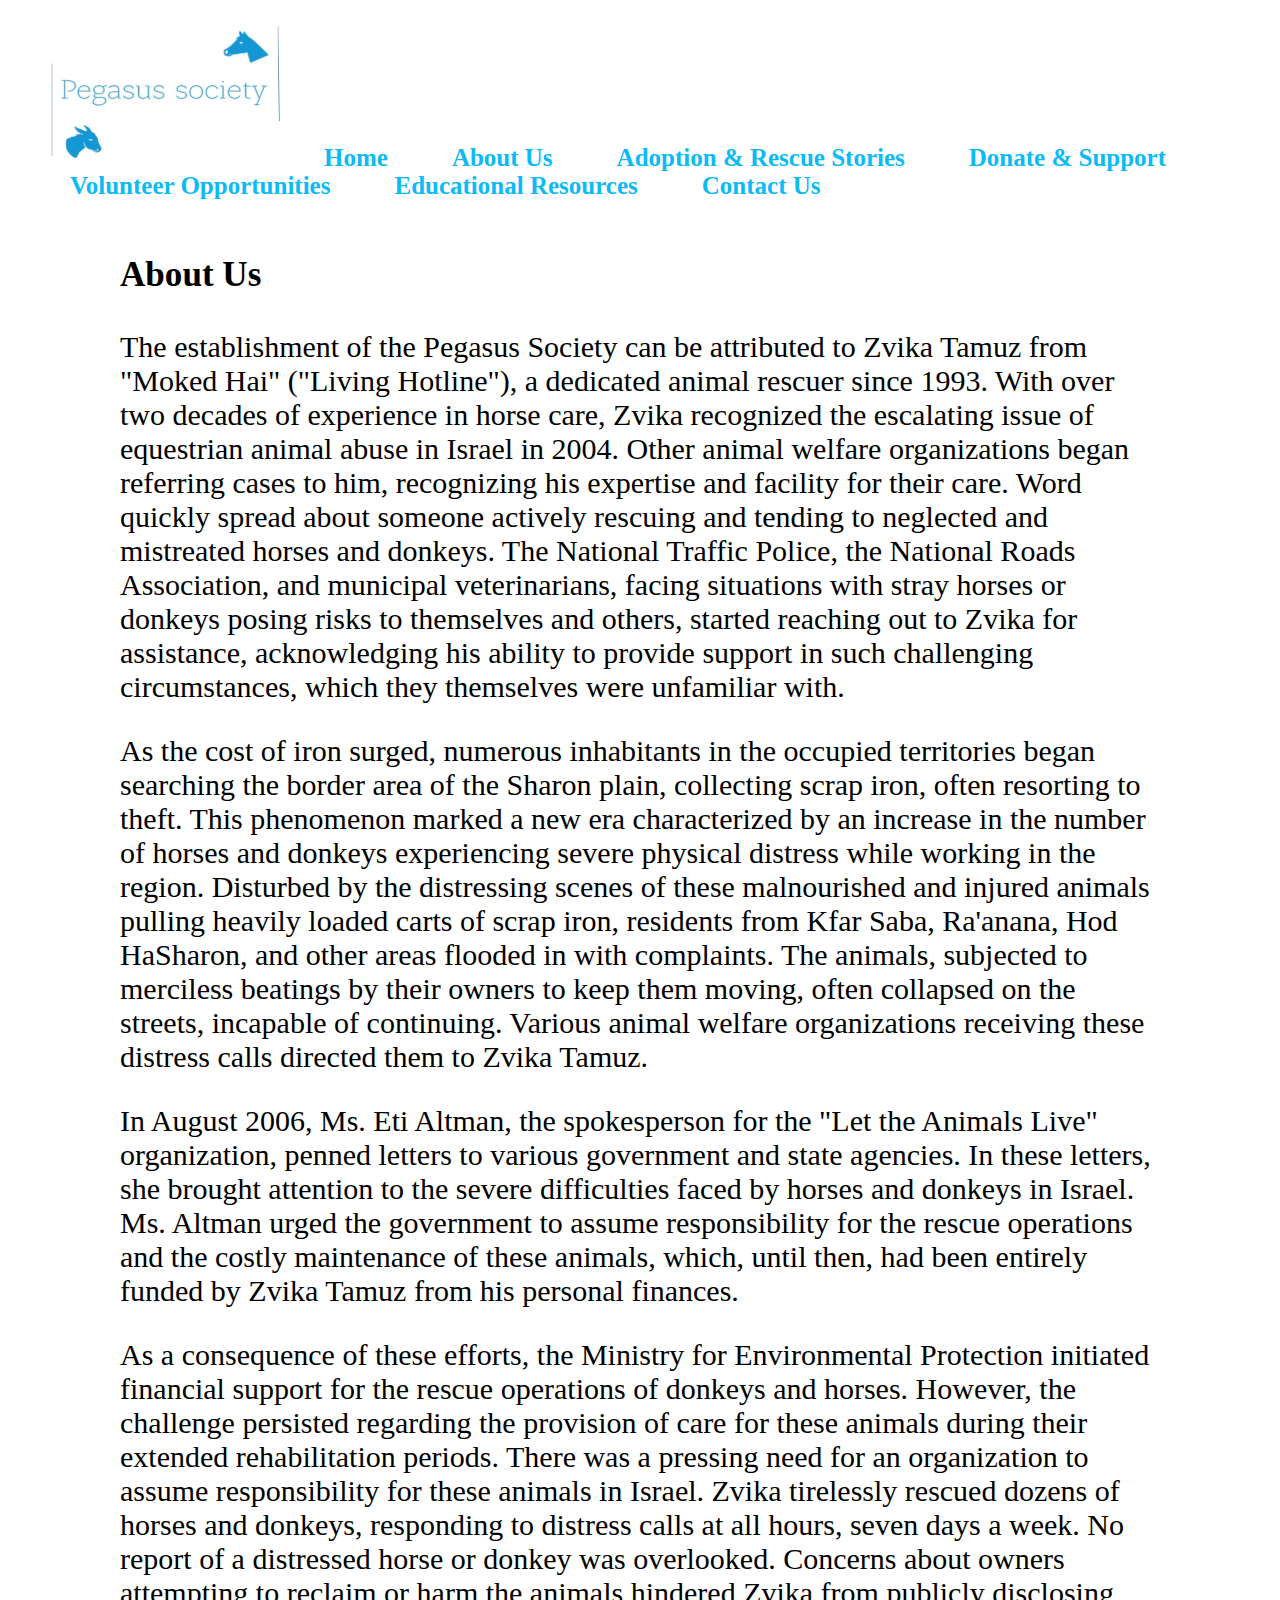
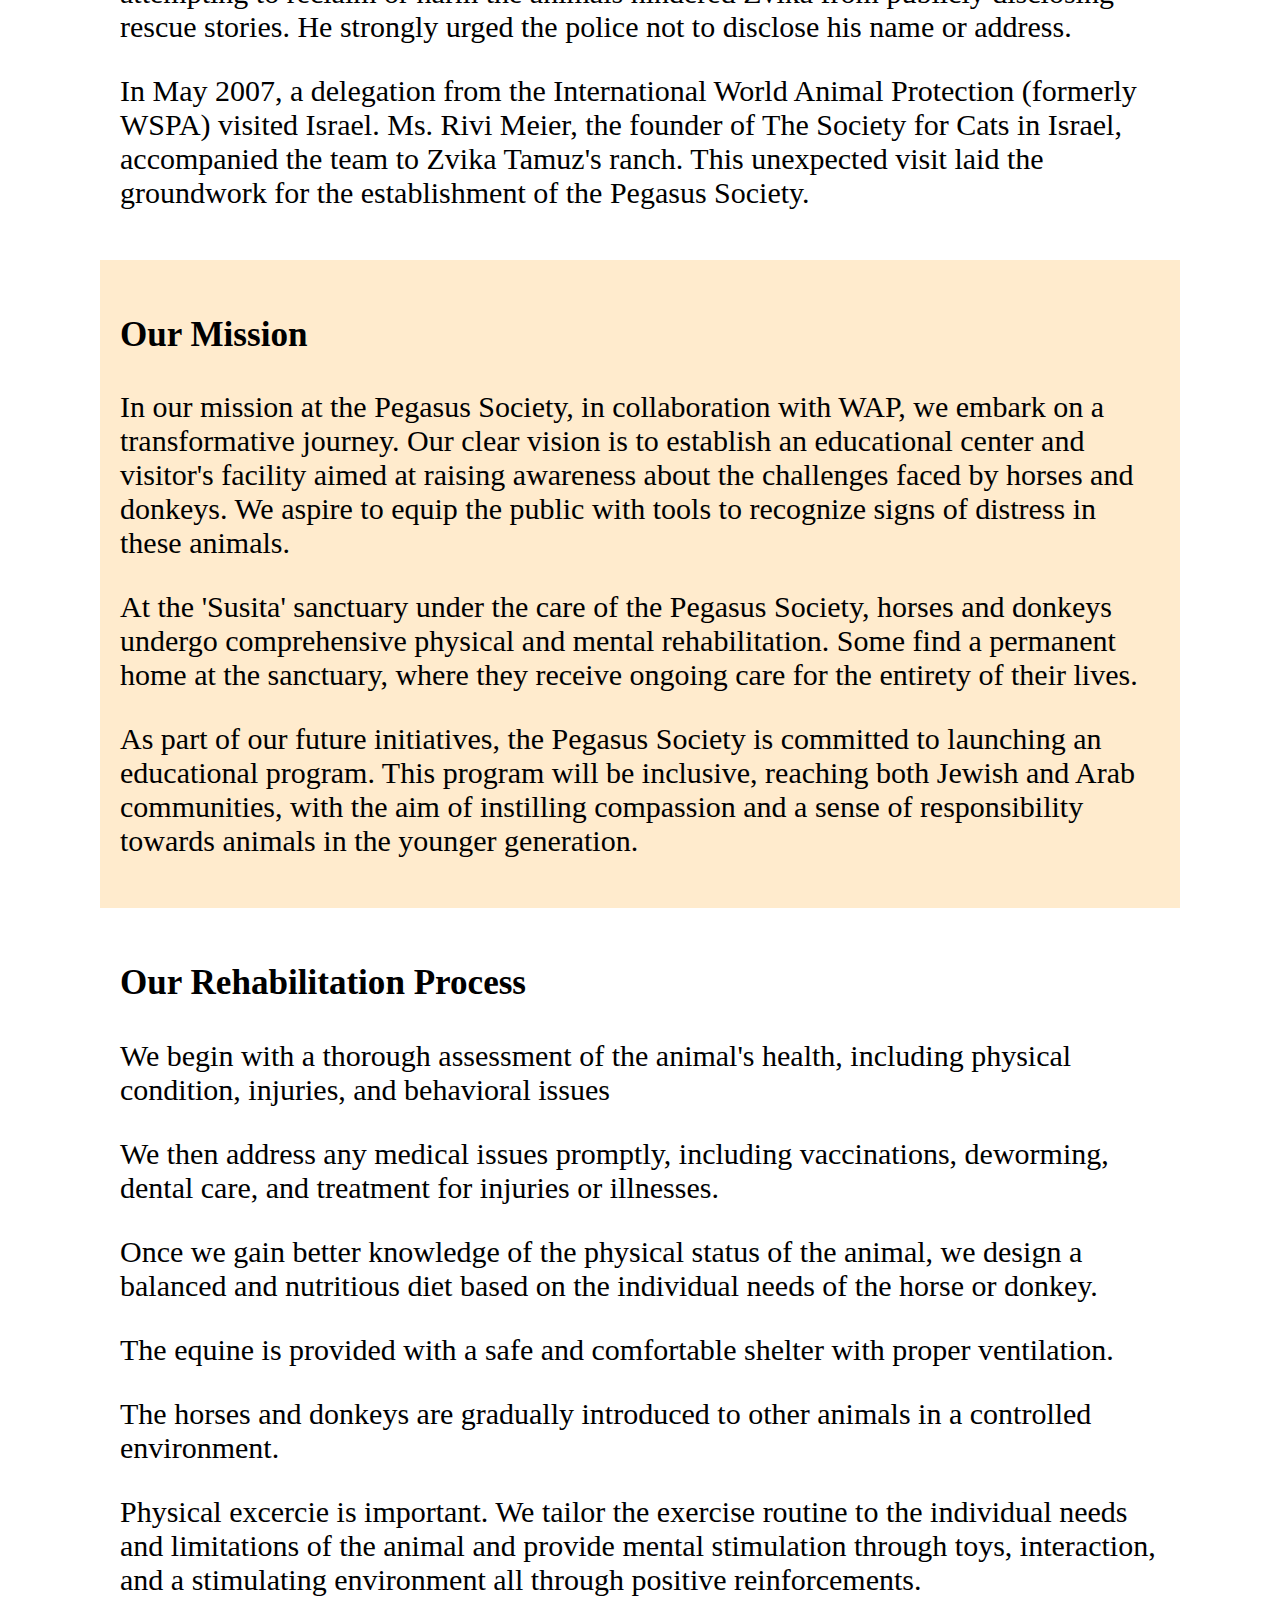
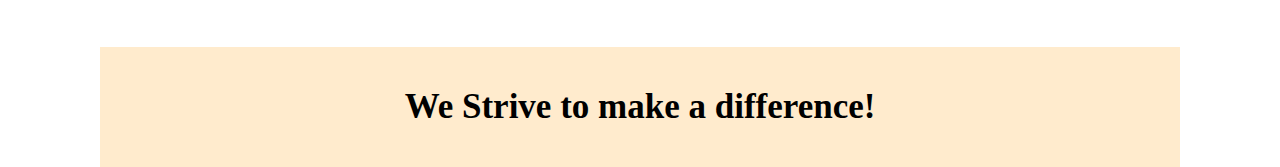
==== about.html @ 3e4b41f5 "prototype" ====
<!DOCTYPE html>
<html lang="en">
<head>
    <meta charset="UTF-8">
    <meta name="viewport" content="width=device-width, initial-scale=1.0">
    <title>About Us</title>
    <link rel="stylesheet" href="styles/about.css">

</head>
<body>
    <nav class="navbar">
        <ul>
            <img id="logo" src="assets/logoTwo.JPG">
            <li><a href="index.html">Home</a></li>
            <li><a href="about.html">About Us</a></li>
            <li><a href="adoptionAndRescue.html">Adoption & Rescue Stories</a></li>
            <li><a href="donateAndSupport.html">Donate & Support</a></li>
            <li><a href="volunteer.html">Volunteer Opportunities</a></li>
            <li><a href="educationalRessources.html">Educational Resources</a></li>
            <li><a href="contactUs.html">Contact Us</a></li>
        </ul>
    </nav>

    <div class="container">
        <div class="about-us">
            <h3>About Us</h3>
            <p> 
                The establishment of the Pegasus Society can be attributed to Zvika Tamuz from "Moked Hai" ("Living Hotline"), 
                a dedicated animal rescuer since 1993. With over two decades of experience in horse care, Zvika recognized the 
                escalating issue of equestrian animal abuse in Israel in 2004. Other animal welfare organizations began referring 
                cases to him, recognizing his expertise and facility for their care. Word quickly spread about someone actively 
                rescuing and tending to neglected and mistreated horses and donkeys. The National Traffic Police, the National 
                Roads Association, and municipal veterinarians, facing situations with stray horses or donkeys posing risks to 
                themselves and others, started reaching out to Zvika for assistance, acknowledging his ability to provide support 
                in such challenging circumstances, which they themselves were unfamiliar with.
            </p>
            <p>   
                As the cost of iron surged, numerous inhabitants in the occupied territories began searching the border area of the 
                Sharon plain, collecting scrap iron, often resorting to theft. This phenomenon marked a new era characterized by an 
                increase in the number of horses and donkeys experiencing severe physical distress while working in the region. 
                Disturbed by the distressing scenes of these malnourished and injured animals pulling heavily loaded carts of scrap 
                iron, residents from Kfar Saba, Ra'anana, Hod HaSharon, and other areas flooded in with complaints. The animals, 
                subjected to merciless beatings by their owners to keep them moving, often collapsed on the streets, incapable of 
                continuing. Various animal welfare organizations receiving these distress calls directed them to Zvika Tamuz.
            </p>
            <p>
                In August 2006, Ms. Eti Altman, the spokesperson for the "Let the Animals Live" organization, penned letters to 
                various government and state agencies. In these letters, she brought attention to the severe difficulties faced 
                by horses and donkeys in Israel. Ms. Altman urged the government to assume responsibility for the rescue 
                operations and the costly maintenance of these animals, which, until then, had been entirely funded by Zvika 
                Tamuz from his personal finances.
            </p>
            <p>
                As a consequence of these efforts, the Ministry for Environmental Protection initiated financial support for 
                the rescue operations of donkeys and horses. However, the challenge persisted regarding the provision of care 
                for these animals during their extended rehabilitation periods. There was a pressing need for an organization 
                to assume responsibility for these animals in Israel. Zvika tirelessly rescued dozens of horses and donkeys, 
                responding to distress calls at all hours, seven days a week. No report of a distressed horse or donkey was 
                overlooked. Concerns about owners attempting to reclaim or harm the animals hindered Zvika from publicly 
                disclosing rescue stories. He strongly urged the police not to disclose his name or address.
            </p>
            <p>
                In May 2007, a delegation from the International World Animal Protection (formerly WSPA) visited Israel. 
                Ms. Rivi Meier, the founder of The Society for Cats in Israel, accompanied the team to Zvika Tamuz's ranch. 
                This unexpected visit laid the groundwork for the establishment of the Pegasus Society.
            </p>
        </div>
        <div class="our-mission">
            <h3>Our Mission</h3>
            <p>   
                In our mission at the Pegasus Society, in collaboration with WAP, we embark on a transformative journey. 
                Our clear vision is to establish an educational center and visitor's facility aimed at raising awareness 
                about the challenges faced by horses and donkeys. We aspire to equip the public with tools to recognize 
                signs of distress in these animals.       
            </p>
            <p>
                At the 'Susita' sanctuary under the care of the Pegasus Society, horses and donkeys undergo comprehensive 
                physical and mental rehabilitation. Some find a permanent home at the sanctuary, where they receive ongoing 
                care for the entirety of their lives.
            </p>
            <p>
                As part of our future initiatives, the Pegasus Society is committed to launching an educational program. 
                This program will be inclusive, reaching both Jewish and Arab communities, with the aim of instilling 
                compassion and a sense of responsibility towards animals in the younger generation.
            </p>
        </div>
        <div class="rehabilitation">
            <h3>Our Rehabilitation Process</h3>
            <p>
                We begin with a thorough assessment of the animal's health, including physical condition, injuries, 
                and behavioral issues
            </p>
            <p>
                We then address any medical issues promptly, including vaccinations, deworming, dental care, and treatment 
                for injuries or illnesses.
            </p>
            <p>
                Once we gain better knowledge of the physical status of the animal, we design a balanced and nutritious diet 
                based on the individual needs of the horse or donkey.
            </p>
            <p>
                The equine is provided with a safe and comfortable shelter with proper ventilation.
            </p>
            <p>
                The horses and donkeys are gradually introduced to other animals in a controlled environment.
            </p>
            <p>
                Physical excercie is important. We tailor the exercise routine to the individual needs and limitations of the 
                animal and provide mental stimulation through toys, interaction, and a stimulating environment all through 
                positive reinforcements.
            </p>
        </div>
        <div class="conclusion">
            We Strive to make a difference!
        </div>
    </div>
</body>
</html>
---- styles/about.css ----
body{
    margin: 0;
}
#logo {
    height: 150px;
    width: 250px;
}

.navbar {
    list-style-type: none;
    position: fixed;
    top: 0;
    background-color: white;
}

li {
    display: inline;
    padding: 15px;
    margin: 15px;
}

a {
    text-decoration: none;
    font-size: 25px;
    font-weight: bold;
    color: rgb(12, 187, 246);
}

.navbar a:hover {
    color: orange;
}

.container {
    margin-top: 200px;
    margin-left: 100px;
    margin-right: 100px;
}

.about-us{
    padding: 20px;
    font-size: 30px;
}

.our-mission{
    background-color: blanchedalmond;
    padding: 20px;
    font-size: 30px;
}
.rehabilitation{
    padding: 20px;
    font-size: 30px;
}

.conclusion{
    background-color: blanchedalmond;
    padding: 40px;
    font-size: 35px;
    font-weight:bolder;
    text-align: center;
}
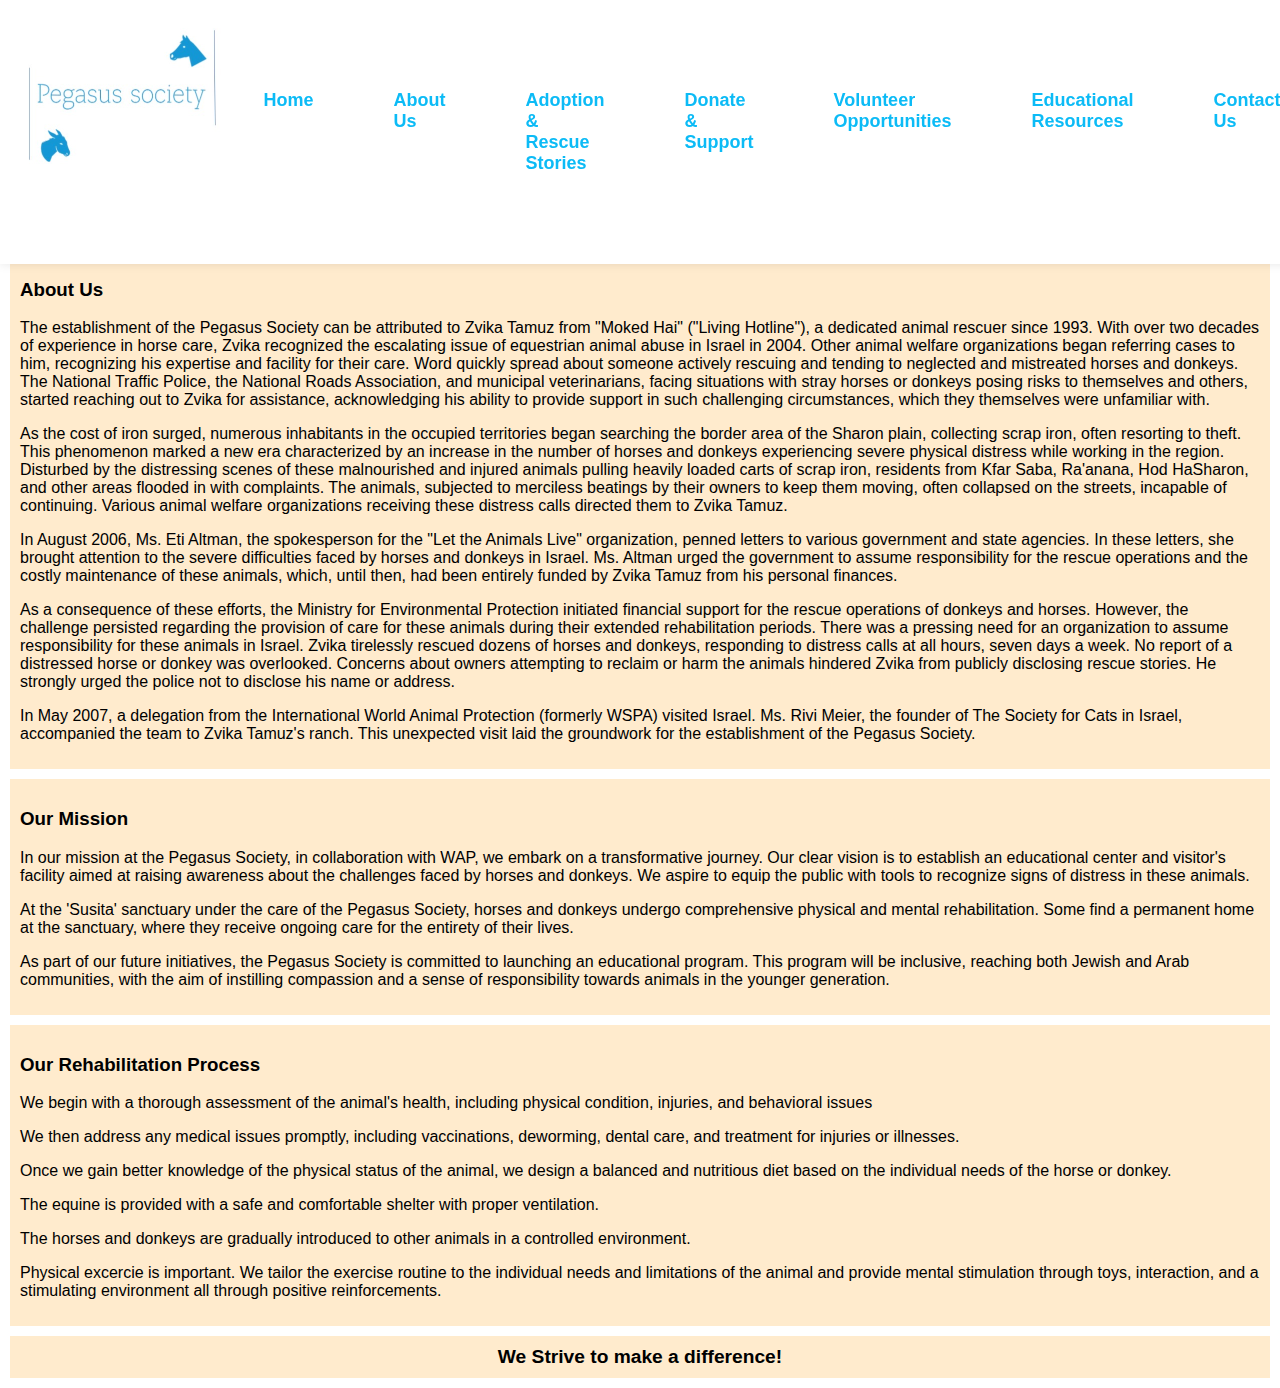
==== commit df5d7a11: "prototype-final" ====
--- a/about.html
+++ b/about.html
@@ -20,7 +20,6 @@
             <li><a href="contactUs.html">Contact Us</a></li>
         </ul>
     </nav>
-
     <div class="container">
         <div class="about-us">
             <h3>About Us</h3>
--- a/styles/about.css
+++ b/styles/about.css
@@ -1,60 +1,125 @@
-body{
+body {
+    left: 0;
     margin: 0;
+    font-family: 'Arial', sans-serif;
 }
+
 #logo {
     height: 150px;
-    width: 250px;
+    width: auto;
+    max-width: 100%;
 }
 
 .navbar {
+    margin-top: 0;
+    background-color: white;
+    padding: 20px;
+    box-shadow: 0 0 10px rgba(0, 0, 0, 0.1);
+    display: flex;
+    justify-content: space-between;
+    align-items: center;
+    position: fixed;
+    width: 100%;
+}
+
+.menu-toggle {
+    font-size: 24px;
+    cursor: pointer;
+    display: none;
+}
+
+ul {
     list-style-type: none;
-    position: fixed;
-    top: 0;
-    background-color: white;
+    margin: 0;
+    padding: 0;
+    display: flex;
+    /* Align items to the start (left) */
+    justify-content: flex-start;
+
 }
 
 li {
-    display: inline;
-    padding: 15px;
-    margin: 15px;
+    margin: 70px 15px;
+    padding: 0px 25px;
 }
 
 a {
     text-decoration: none;
-    font-size: 25px;
+    font-size: 18px;
     font-weight: bold;
     color: rgb(12, 187, 246);
+    transition: color 0.3s ease;
 }
 
-.navbar a:hover {
+a:hover {
     color: orange;
 }
 
 .container {
-    margin-top: 200px;
-    margin-left: 100px;
-    margin-right: 100px;
+    padding: 10px;
+    margin: 0 auto;
+    /* Center the container */
+    max-width: 800px;
+    /* Adjust as needed */
 }
 
-.about-us{
-    padding: 20px;
-    font-size: 30px;
+.about-us, .our-mission, .rehabilitation {
+    background-color: blanchedalmond;
+    padding: 10px;
+    margin-bottom: 10px;
+    /* Add space between sections */
+    font-size: 1rem;
 }
 
-.our-mission{
+.conclusion {
     background-color: blanchedalmond;
-    padding: 20px;
-    font-size: 30px;
-}
-.rehabilitation{
-    padding: 20px;
-    font-size: 30px;
+    padding: 10px;
+    margin-top: 10px;
+    /* Add space above the conclusion */
+    font-size: 1.2rem;
+    font-weight: bolder;
+    text-align: center;
 }
 
-.conclusion{
-    background-color: blanchedalmond;
-    padding: 40px;
-    font-size: 35px;
-    font-weight:bolder;
-    text-align: center;
-}+/* Responsive Styles */
+@media screen and (max-width: 768px) {
+    .navbar {
+        flex-direction: column;
+        align-items: flex-start;
+    }
+
+    ul {
+        flex-direction: column;
+        align-items: flex-start;
+    }
+
+    li {
+        margin: 10px 0;
+    }
+
+    .menu-toggle {
+        display: block;
+    }
+
+    .container {
+        padding: 500px 20px 0px 20px;
+    }
+
+    .about-us,
+    .our-mission,
+    .rehabilitation {
+        font-size: 1.2rem;
+    }
+
+    .conclusion {
+        font-size: 1.5rem;
+    }
+}
+
+@media screen and (min-width: 1200px) {
+    .container {
+        padding-top: 250px;
+        max-width: 1500px;
+    }
+}
+
